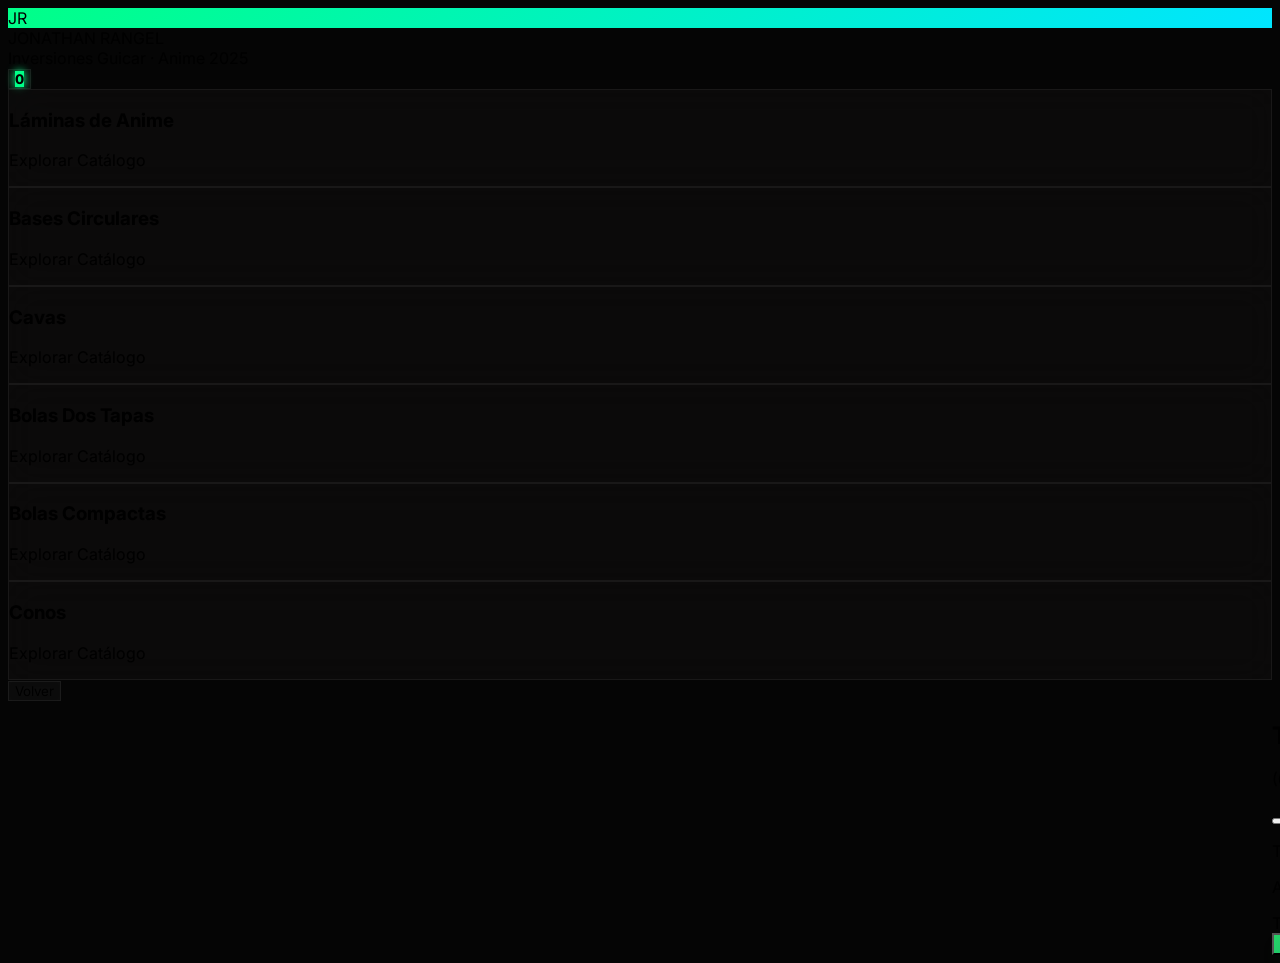
==== index.html @ a8c0b0fa "Rename 1index.html to index.html" ====
<!DOCTYPE html>
<html lang="es" class="dark scroll-smooth">
<head>
    <meta charset="UTF-8">
    <meta name="viewport" content="width=device-width, initial-scale=1.0, viewport-fit=cover">
    <title>JONATHAN RANGEL · Inversiones Guicar 2025</title>
    <!-- Tailwind + Lucide + Fonts -->
    <script src="https://cdn.tailwindcss.com"></script>
    <script src="https://unpkg.com/lucide@latest"></script>
    <link href="https://fonts.googleapis.com/css2?family=Inter:wght@300;400;500;600;700;800&display=swap" rel="stylesheet">
    <style>
        * { font-family: 'Inter', sans-serif; }
        body { background: #050505; }
        .glass {
            background: rgba(255, 255, 255, 0.03);
            backdrop-filter: blur(20px);
            border: 1px solid rgba(255, 255, 255, 0.06);
        }
        .glass-card {
            background: rgba(20, 19, 19, 0.4);
            backdrop-filter: blur(16px);
            border: 1px solid rgba(255, 255, 255, 0.06);
            transition: all 0.4s cubic-bezier(0.4, 0, 0.2, 1);
        }
        .glass-card:hover {
            border-color: rgba(255, 255, 255, 0.15);
            background: rgba(30, 29, 29, 0.5);
            transform: translateY(-2px);
        }
        .cart-panel {
            transition: transform 0.6s cubic-bezier(0.16, 1, 0.3, 1);
        }
        .cart-panel.open { transform: translateX(0); }
        .cart-panel.closed { transform: translateX(100%); }
        .btn-whatsapp {
            background: linear-gradient(135deg, #25D366 0%, #128C7E 100%);
            box-shadow: 0 10px 20px -10px rgba(37, 211, 102, 0.5);
            transition: all 0.3s ease;
        }
        .btn-whatsapp:hover {
            transform: translateY(-2px);
            box-shadow: 0 15px 30px -10px rgba(37, 211, 102, 0.6);
        }
        /* Verde neón fluorescente */
        .neon-green {
            color: #00FF88;
            text-shadow: 0 0 5px #00FF8840;
        }
        .bg-neon-green {
            background: #00FF88;
            box-shadow: 0 0 12px #00FF8866;
        }
        .border-neon-green {
            border-color: #00FF88;
        }
        .hover\:bg-neon-green:hover {
            background: #00FF88 !important;
            box-shadow: 0 0 16px #00FF88aa;
        }
        .badge-neon {
            background: #00FF88;
            color: #000;
            font-weight: 800;
            box-shadow: 0 0 8px #00FF88;
        }
        .gradient-neon {
            background: linear-gradient(135deg, #00FF88 0%, #00E5FF 100%);
        }
        .bg-glow-orb {
            position: fixed;
            border-radius: 50%;
            filter: blur(120px);
            opacity: 0.15;
            pointer-events: none;
            z-index: 0;
        }
        #cartItems::-webkit-scrollbar { width: 4px; }
        #cartItems::-webkit-scrollbar-track { background: transparent; }
        #cartItems::-webkit-scrollbar-thumb { background: rgba(255,255,255,0.1); border-radius: 10px; }
        .toast-animate {
            animation: toastFade 2.5s ease forwards;
        }
        @keyframes toastFade {
            0% { opacity: 0; transform: translateY(1rem); }
            15% { opacity: 1; transform: translateY(0); }
            85% { opacity: 1; transform: translateY(0); }
            100% { opacity: 0; transform: translateY(1rem); }
        }
    </style>
</head>
<body class="bg-black text-white selection:bg-green-500/30">

    <!-- ORBES DE FONDO (verde neón) -->
    <div class="bg-glow-orb w-[600px] h-[600px] bg-green-500/20 -top-40 -left-40"></div>
    <div class="bg-glow-orb w-[700px] h-[700px] bg-emerald-500/10 bottom-0 right-0"></div>

    <!-- HEADER MODERNO (con logo original, badge verde neón) -->
    <header class="fixed top-0 w-full z-50 bg-black/60 backdrop-blur-2xl border-b border-white/5">
        <div class="flex justify-between items-center px-6 md:px-12 h-20 max-w-7xl mx-auto">
            <div class="flex items-center gap-4">
                <img src="https://raw.githubusercontent.com/JJRB47/JJRB47/main/assets/logo-jrb.png" 
                     alt="Logo Jonathan Rangel" 
                     class="w-10 h-10 rounded-xl object-contain bg-white/5 p-1.5 border border-white/10"
                     onerror="this.style.display='none'; this.nextElementSibling.style.display='flex';">
                <div class="w-10 h-10 rounded-xl gradient-neon flex items-center justify-center text-xs font-bold text-black shadow-lg" style="display:none;">JR</div>
                <div class="flex flex-col">
                    <div class="text-sm font-medium tracking-[0.2em] text-white/90 uppercase leading-none mb-1">JONATHAN RANGEL</div>
                    <div class="text-[10px] text-zinc-500 font-medium tracking-wider uppercase">Inversiones Guicar · Anime 2025</div>
                </div>
            </div>
            <button onclick="openCart()" class="group relative p-3 rounded-2xl glass hover:bg-white/10 transition-all duration-300">
                <i data-lucide="shopping-bag" class="w-5 h-5 text-white/80 group-hover:scale-110 transition-transform"></i>
                <span id="cartBadge" class="hidden absolute -top-1.5 -right-1.5 w-5 h-5 badge-neon text-[10px] font-bold rounded-full flex items-center justify-center border-2 border-black">0</span>
            </button>
        </div>
    </header>

    <main class="relative z-10 pt-32 pb-28 px-6 max-w-7xl mx-auto">
        <!-- VISTA CATEGORÍAS -->
        <div id="categoriesView">
            <div id="categoryGrid" class="grid grid-cols-1 sm:grid-cols-2 lg:grid-cols-3 gap-8"></div>
        </div>
        
        <!-- VISTA PRODUCTOS -->
        <div id="productsView" class="hidden">
            <button onclick="goBack()" class="flex items-center gap-2 glass px-5 py-2.5 rounded-2xl text-xs font-medium tracking-wide uppercase mb-10 hover:bg-white/10 transition-colors">
                <i data-lucide="arrow-left" class="w-4 h-4"></i> Volver
            </button>
            <div id="productsContent"></div>
        </div>
    </main>

    <!-- CARRITO LATERAL -->
    <div id="cartOverlay" class="fixed inset-0 z-[60] bg-black/80 backdrop-blur-sm opacity-0 pointer-events-none transition-opacity duration-500" onclick="closeCart()"></div>
    <div id="cartPanel" class="fixed top-0 right-0 bottom-0 z-[70] w-full max-w-md cart-panel closed bg-zinc-950/95 backdrop-blur-3xl border-l border-white/10 flex flex-col shadow-2xl">
        <div class="flex justify-between items-center px-8 py-8">
            <div>
                <h2 class="text-2xl font-light tracking-tight text-white">Tu <span class="font-bold neon-green">Pedido</span></h2>
                <p class="text-xs text-zinc-500 mt-1 uppercase tracking-widest" id="cartCount">(0 unidades)</p>
            </div>
            <button onclick="closeCart()" class="p-3 rounded-2xl bg-white/5 hover:bg-white/10 text-zinc-400 hover:text-white transition-all">
                <i data-lucide="x" class="w-5 h-5"></i>
            </button>
        </div>
        <div class="flex-1 overflow-y-auto px-8 space-y-4" id="cartItems"></div>
        <div id="cartEmpty" class="flex-1 flex flex-col items-center justify-center text-center p-12">
            <div class="w-20 h-20 rounded-full bg-zinc-900 flex items-center justify-center mb-6">
                <i data-lucide="shopping-cart" class="w-8 h-8 text-zinc-700"></i>
            </div>
            <p class="text-zinc-500 font-medium">Tu carrito está vacío</p>
            <p class="text-zinc-600 text-xs mt-2">Agrega productos para cotizar</p>
        </div>
        <div id="cartFooter" class="hidden border-t border-white/5 p-8 bg-black/40">
            <div id="cartSummaryLines" class="flex flex-wrap gap-2 mb-8"></div>
            <div class="flex items-center justify-between mb-8">
                <span class="text-zinc-400 text-sm font-medium uppercase tracking-widest">Total Promos</span>
                <span class="text-3xl font-bold neon-green" id="cartTotalPromos">0</span>
            </div>
            <div class="space-y-3">
                <button onclick="sendWhatsApp()" class="w-full btn-whatsapp py-4 rounded-2xl font-bold text-sm uppercase tracking-widest flex items-center justify-center gap-3">
                    <i data-lucide="message-circle" class="w-5 h-5"></i> Enviar por WhatsApp
                </button>
                <button onclick="clearCart()" class="w-full py-3 rounded-xl text-[10px] uppercase tracking-[0.2em] text-zinc-500 hover:text-neon-green transition-colors font-semibold">
                    Vaciar Carrito
                </button>
            </div>
        </div>
    </div>

    <script>
        // ========== DATOS ORIGINALES (TAL CUAL DEL INDEX.HTML.TXT) ==========
        const products = [
            { id: "lamina_1.5", nombre: "Lámina Anime 1,5 cm", categoria: "Láminas de Anime", presentacion: "paquete", contenido: 33, stock: 33, tipoUnidad: "paquete", promoUnidades: 33 },
            { id: "lamina_2", nombre: "Lámina Anime 2 cm", categoria: "Láminas de Anime", presentacion: "paquete", contenido: 25, stock: 25, tipoUnidad: "paquete", promoUnidades: 25 },
            { id: "lamina_2.5", nombre: "Lámina Anime 2,5 cm", categoria: "Láminas de Anime", presentacion: "paquete", contenido: 20, stock: 20, tipoUnidad: "paquete", promoUnidades: 20 },
            { id: "lamina_3", nombre: "Lámina Anime 3 cm", categoria: "Láminas de Anime", presentacion: "paquete", contenido: 16, stock: 16, tipoUnidad: "paquete", promoUnidades: 16 },
            { id: "lamina_4", nombre: "Lámina Anime 4 cm", categoria: "Láminas de Anime", presentacion: "paquete", contenido: 12, stock: 12, tipoUnidad: "paquete", promoUnidades: 12 },
            { id: "lamina_5", nombre: "Lámina Anime 5 cm", categoria: "Láminas de Anime", presentacion: "paquete", contenido: 10, stock: 10, tipoUnidad: "paquete", promoUnidades: 10 },
            ...["10","15","20","25","30","35","40","45","50"].map(cm => ({ id: `base_${cm}`, nombre: `Base Circular ${cm} cm`, categoria: "Bases Circulares", presentacion: "paquete de 12 unidades", contenido: 12, stock: 100, tipoUnidad: "paquete", promoUnidades: 12 })),
            ...[41,42,43,44,45,46].map(n => ({ id: `cava_${n}`, nombre: `Cava N°${n} ${n===41?"(6 litros)":n===42?"(12 litros)":n===43?"(16 litros)":n===44?"(26 litros)":n===45?"(30 litros)":"(60 litros)"}`, categoria: "Cavas", presentacion: "unidad", contenido: 1, stock: 1, tipoUnidad: "unidad", promoUnidades: 1 })),
            { id: "bola_hueca_15", nombre: "Bola Dos Tapas N°15", categoria: "Bolas Dos Tapas", presentacion: "paquete de 10 unidades", contenido: 10, stock: 100, tipoUnidad: "paquete", promoUnidades: 10 },
            { id: "bola_hueca_20", nombre: "Bola Dos Tapas N°20", categoria: "Bolas Dos Tapas", presentacion: "paquete de 5 unidades", contenido: 5, stock: 100, tipoUnidad: "paquete", promoUnidades: 5 },
            { id: "bola_hueca_25", nombre: "Bola Dos Tapas N°25", categoria: "Bolas Dos Tapas", presentacion: "paquete de 5 unidades", contenido: 5, stock: 100, tipoUnidad: "paquete", promoUnidades: 5 },
            { id: "bola_hueca_30", nombre: "Bola Dos Tapas N°30", categoria: "Bolas Dos Tapas", presentacion: "paquete de 3 unidades", contenido: 3, stock: 100, tipoUnidad: "paquete", promoUnidades: 3 },
            { id: "bola_hueca_35", nombre: "Bola Dos Tapas N°35", categoria: "Bolas Dos Tapas", presentacion: "paquete de 3 unidades", contenido: 3, stock: 100, tipoUnidad: "paquete", promoUnidades: 3 },
            { id: "bola_hueca_40", nombre: "Bola Dos Tapas N°40", categoria: "Bolas Dos Tapas", presentacion: "paquete de 3 unidades", contenido: 3, stock: 100, tipoUnidad: "paquete", promoUnidades: 3 },
            { id: "bola_comp_3", nombre: "Bola Compacta N°3", categoria: "Bolas Compactas", presentacion: "paquete de 100 unidades", contenido: 100, stock: 100, tipoUnidad: "paquete", promoUnidades: 100 },
            { id: "bola_comp_4", nombre: "Bola Compacta N°4", categoria: "Bolas Compactas", presentacion: "paquete de 100 unidades", contenido: 100, stock: 100, tipoUnidad: "paquete", promoUnidades: 100 },
            { id: "bola_comp_5", nombre: "Bola Compacta N°5", categoria: "Bolas Compactas", presentacion: "paquete de 100 unidades", contenido: 100, stock: 100, tipoUnidad: "paquete", promoUnidades: 100 },
            { id: "bola_comp_6", nombre: "Bola Compacta N°6", categoria: "Bolas Compactas", presentacion: "paquete de 50 unidades", contenido: 50, stock: 100, tipoUnidad: "paquete", promoUnidades: 50 },
            { id: "bola_comp_7", nombre: "Bola Compacta N°7", categoria: "Bolas Compactas", presentacion: "paquete de 50 unidades", contenido: 50, stock: 100, tipoUnidad: "paquete", promoUnidades: 50 },
            { id: "bola_comp_8", nombre: "Bola Compacta N°8", categoria: "Bolas Compactas", presentacion: "paquete de 50 unidades", contenido: 50, stock: 100, tipoUnidad: "paquete", promoUnidades: 50 },
            { id: "bola_comp_10", nombre: "Bola Compacta N°10", categoria: "Bolas Compactas", presentacion: "paquete de 25 unidades", contenido: 25, stock: 100, tipoUnidad: "paquete", promoUnidades: 25 },
            { id: "bola_comp_12", nombre: "Bola Compacta N°12", categoria: "Bolas Compactas", presentacion: "paquete de 25 unidades", contenido: 25, stock: 100, tipoUnidad: "paquete", promoUnidades: 25 },
            { id: "bola_comp_15", nombre: "Bola Compacta N°15", categoria: "Bolas Compactas", presentacion: "paquete de 10 unidades", contenido: 10, stock: 100, tipoUnidad: "paquete", promoUnidades: 10 },
            { id: "bola_comp_20", nombre: "Bola Compacta N°20", categoria: "Bolas Compactas", presentacion: "paquete de 5 unidades", contenido: 5, stock: 100, tipoUnidad: "paquete", promoUnidades: 5 },
            ...[20,30,40,60,80].map(n => ({ id: `cono_${n}`, nombre: `Cono de Anime N°${n}`, categoria: "Conos", presentacion: "paquete de 10 unidades", contenido: 10, stock: 100, tipoUnidad: "paquete", promoUnidades: 10 }))
        ];

        let cart = [];
        let currentCategory = null;

        function escapeHtml(str) { return str.replace(/[&<>]/g, m => ({ "&":"&amp;", "<":"&lt;", ">":"&gt;" }[m])); }
        function showToast(msg) {
            let toast = document.createElement("div");
            toast.className = "fixed bottom-10 left-1/2 -translate-x-1/2 bg-black/90 border border-neon-green text-neon-green text-[11px] font-bold tracking-widest uppercase px-6 py-3 rounded-full z-[100] shadow-2xl toast-animate";
            toast.innerText = msg;
            document.body.appendChild(toast);
            setTimeout(() => toast.remove(), 2500);
        }
        function saveCart() { localStorage.setItem("guicar_cart", JSON.stringify(cart)); }
        function loadCart() { let s = localStorage.getItem("guicar_cart"); cart = s ? JSON.parse(s) : []; updateCartUI(); }
        
        function addToCart(product) {
            let existing = cart.find(i => i.productId === product.id);
            if (existing) {
                if (existing.cantidad + 1 > product.stock) { showToast(`Stock máximo: ${product.nombre}`); return; }
                existing.cantidad++;
            } else {
                cart.push({
                    productId: product.id,
                    nombre: product.nombre,
                    categoria: product.categoria,
                    presentacion: product.presentacion,
                    contenido: product.contenido,
                    cantidad: 1,
                    stockMax: product.stock,
                    tipoUnidad: product.tipoUnidad
                });
            }
            saveCart(); updateCartUI(); showToast(`✓ ${product.nombre} agregado`);
        }
        
        function changeQty(productId, delta) {
            let idx = cart.findIndex(i => i.productId === productId);
            if (idx === -1) return;
            let nueva = cart[idx].cantidad + delta;
            if (nueva <= 0) cart.splice(idx, 1);
            else { if (nueva > cart[idx].stockMax) nueva = cart[idx].stockMax; cart[idx].cantidad = nueva; }
            saveCart(); updateCartUI();
        }
        
        function clearCart() { if(confirm("¿Vaciar todo el carrito?")) { cart = []; saveCart(); updateCartUI(); showToast("Carrito vaciado"); } }
        
        function updateCartUI() {
            let totalUnidades = cart.reduce((s, i) => s + i.cantidad * i.contenido, 0);
            let totalPromos = cart.reduce((s, i) => s + i.cantidad, 0);
            let badge = document.getElementById("cartBadge");
            if (badge) {
                if (totalPromos > 0) { badge.innerText = totalPromos > 99 ? "99+" : totalPromos; badge.classList.remove("hidden"); badge.classList.add("flex"); }
                else badge.classList.add("hidden");
            }
            document.getElementById("cartCount").innerHTML = `(${totalUnidades} und en total)`;
            document.getElementById("cartTotalPromos").innerText = totalPromos;
            
            let emptyDiv = document.getElementById("cartEmpty"), itemsDiv = document.getElementById("cartItems"), footer = document.getElementById("cartFooter");
            if (totalPromos === 0) { emptyDiv.classList.remove("hidden"); itemsDiv.classList.add("hidden"); footer.classList.add("hidden"); return; }
            emptyDiv.classList.add("hidden"); itemsDiv.classList.remove("hidden"); footer.classList.remove("hidden");
            
            itemsDiv.innerHTML = cart.map(item => {
                let totalUndItem = item.cantidad * item.contenido;
                return `<div class="glass-card p-5 rounded-3xl flex flex-col gap-4">
                    <div class="flex justify-between items-start">
                        <div>
                            <p class="font-semibold text-white tracking-tight leading-tight mb-1">${escapeHtml(item.nombre)}</p>
                            <p class="text-[10px] text-zinc-500 uppercase tracking-widest font-medium">${item.presentacion}</p>
                        </div>
                        <button onclick="changeQty('${item.productId}', -${item.cantidad})" class="text-zinc-600 hover:text-neon-green transition-colors">
                            <i data-lucide="trash-2" class="w-4 h-4"></i>
                        </button>
                    </div>
                    <div class="flex items-center justify-between">
                        <div class="text-[10px] font-bold neon-green uppercase tracking-tighter">
                            ${item.cantidad} PROMO <span class="text-zinc-600 px-1">/</span> <span class="text-white">${totalUndItem} UND</span>
                        </div>
                        <div class="flex items-center gap-1 bg-white/5 rounded-full p-1 border border-white/5">
                            <button onclick="changeQty('${item.productId}', -1)" class="w-8 h-8 rounded-full flex items-center justify-center hover:bg-white/10"><i data-lucide="minus" class="w-4 h-4"></i></button>
                            <span class="w-8 text-center text-sm font-bold text-white">${item.cantidad}</span>
                            <button onclick="changeQty('${item.productId}', 1)" class="w-8 h-8 rounded-full flex items-center justify-center hover:bg-white/10"><i data-lucide="plus" class="w-4 h-4"></i></button>
                        </div>
                    </div>
                </div>`;
            }).join("");
            
            let summaryMap = new Map();
            cart.forEach(item => {
                let cat = item.categoria;
                let packs = item.cantidad;
                let und = item.cantidad * item.contenido;
                if (summaryMap.has(cat)) { let v = summaryMap.get(cat); v.packs += packs; v.und += und; }
                else summaryMap.set(cat, { packs, und });
            });
            let summaryDiv = document.getElementById("cartSummaryLines");
            if (summaryDiv) {
                let html = "";
                for (let [cat, val] of summaryMap.entries()) {
                    html += `<span class="bg-green-500/10 text-neon-green text-[9px] font-bold px-3 py-1.5 rounded-full border border-green-500/30 uppercase tracking-wider">${cat}: ${val.packs} pzas (${val.und} und)</span>`;
                }
                summaryDiv.innerHTML = html;
            }
            lucide.createIcons();
        }
        
        function sendWhatsApp() {
            if (cart.length === 0) { alert("Carrito vacío"); return; }
            let msg = `📋 SOLICITUD DE COTIZACIÓN%0A%0A`;
            msg += `Destinatario: INVERSIONES GUICAR 2025%0A%0A`;
            msg += `Estimados, reciban un cordial saludo. Agradecemos de antemano su atención; por favor, proceder con la cotización de los siguientes rubros:%0A%0A`;
            cart.forEach(item => {
                msg += `🔹 ${item.nombre}%0A`;
                let cant = item.cantidad;
                if (item.tipoUnidad === "paquete") {
                    let undReales = item.cantidad * item.contenido;
                    msg += `➤ Cantidad: ${cant} Paquete${cant !== 1 ? 's' : ''} (${undReales} Unidades)%0A%0A`;
                } else {
                    msg += `➤ Cantidad: ${cant} Unidad${cant !== 1 ? 'es' : ''}%0A%0A`;
                }
            });
            let totalPromos = cart.reduce((s, i) => s + i.cantidad, 0);
            let totalUnidades = cart.reduce((s, i) => s + i.cantidad * i.contenido, 0);
            msg += `📦 RESUMEN DE CARGA%0A`;
            msg += `• Total Promos/Paquetes: ${totalPromos}%0A`;
            msg += `• Total Unidades Físicas: ${totalUnidades}%0A%0A`;
            msg += `✨ Gestión de Ventas: JONATHAN RANGEL%0A`;
            msg += `Quedo atento a su pronta respuesta.`;
            window.open(`https://wa.me/584122891366?text=${msg}`, '_blank');
        }
        
        function getCategories() { let cats = [...new Map(products.map(p => [p.categoria, p.categoria])).keys()]; return cats.map(c => ({ id: c.toLowerCase().replace(/ /g, "-"), nombre: c })); }
        function renderCategories() {
            let cats = getCategories();
            let grid = document.getElementById("categoryGrid");
            grid.innerHTML = cats.map(cat => `<div class="glass-card rounded-3xl p-8 cursor-pointer flex flex-col items-center text-center group" onclick="openCategory('${cat.id}')">
                <div class="w-16 h-16 rounded-2xl bg-white/5 flex items-center justify-center mb-6 group-hover:scale-110 group-hover:bg-green-500/10 transition-all duration-500">
                    <i data-lucide="layers" class="w-8 h-8 text-white/40 group-hover:text-neon-green transition-colors"></i>
                </div>
                <h3 class="text-xl font-medium tracking-tight text-white mb-2">${cat.nombre}</h3>
                <p class="text-zinc-500 text-xs uppercase tracking-widest font-bold group-hover:text-neon-green transition-colors">Explorar Catálogo</p>
            </div>`).join("");
            lucide.createIcons();
        }
        
        function openCategory(catId) {
            let catNombre = getCategories().find(c => c.id === catId)?.nombre;
            if (!catNombre) return;
            currentCategory = catNombre;
            document.getElementById("categoriesView").style.display = "none";
            document.getElementById("productsView").style.display = "block";
            let prods = products.filter(p => p.categoria === catNombre);
            let html = `<div class="mb-10"><h2 class="text-4xl font-light tracking-tight">${catNombre.split(' ')[0]} <span class="font-bold neon-green">${catNombre.split(' ').slice(1).join(' ')}</span></h2></div><div class="grid grid-cols-1 md:grid-cols-2 gap-6">`;
            prods.forEach(p => {
                html += `<div class="glass-card p-6 rounded-3xl flex justify-between items-center group">
                            <div>
                                <h3 class="font-bold text-white group-hover:text-neon-green transition-colors">${escapeHtml(p.nombre)}</h3>
                                <p class="text-[10px] text-zinc-500 uppercase tracking-widest mt-1 font-bold">Promo : ${p.promoUnidades} und</p>
                            </div>
                            <button onclick="addToCartById('${p.id}')" class="bg-white/5 hover:bg-neon-green hover:text-black text-white px-6 py-2.5 rounded-2xl text-[10px] font-bold uppercase tracking-widest transition-all duration-300">Agregar</button>
                        </div>`;
            });
            html += `</div>`;
            document.getElementById("productsContent").innerHTML = html;
            lucide.createIcons();
            window.scrollTo({ top: 0, behavior: 'smooth' });
        }
        
        function addToCartById(pid) { let product = products.find(p => p.id === pid); if (product) addToCart(product); }
        function goBack() { document.getElementById("categoriesView").style.display = "block"; document.getElementById("productsView").style.display = "none"; }
        function openCart() { document.getElementById("cartPanel").classList.remove("closed"); document.getElementById("cartPanel").classList.add("open"); document.getElementById("cartOverlay").classList.remove("opacity-0", "pointer-events-none"); document.body.style.overflow = "hidden"; }
        function closeCart() { document.getElementById("cartPanel").classList.remove("open"); document.getElementById("cartPanel").classList.add("closed"); document.getElementById("cartOverlay").classList.add("opacity-0", "pointer-events-none"); document.body.style.overflow = ""; }
        
        document.addEventListener("DOMContentLoaded", () => { renderCategories(); loadCart(); lucide.createIcons(); });
    </script>
</body>
</html>
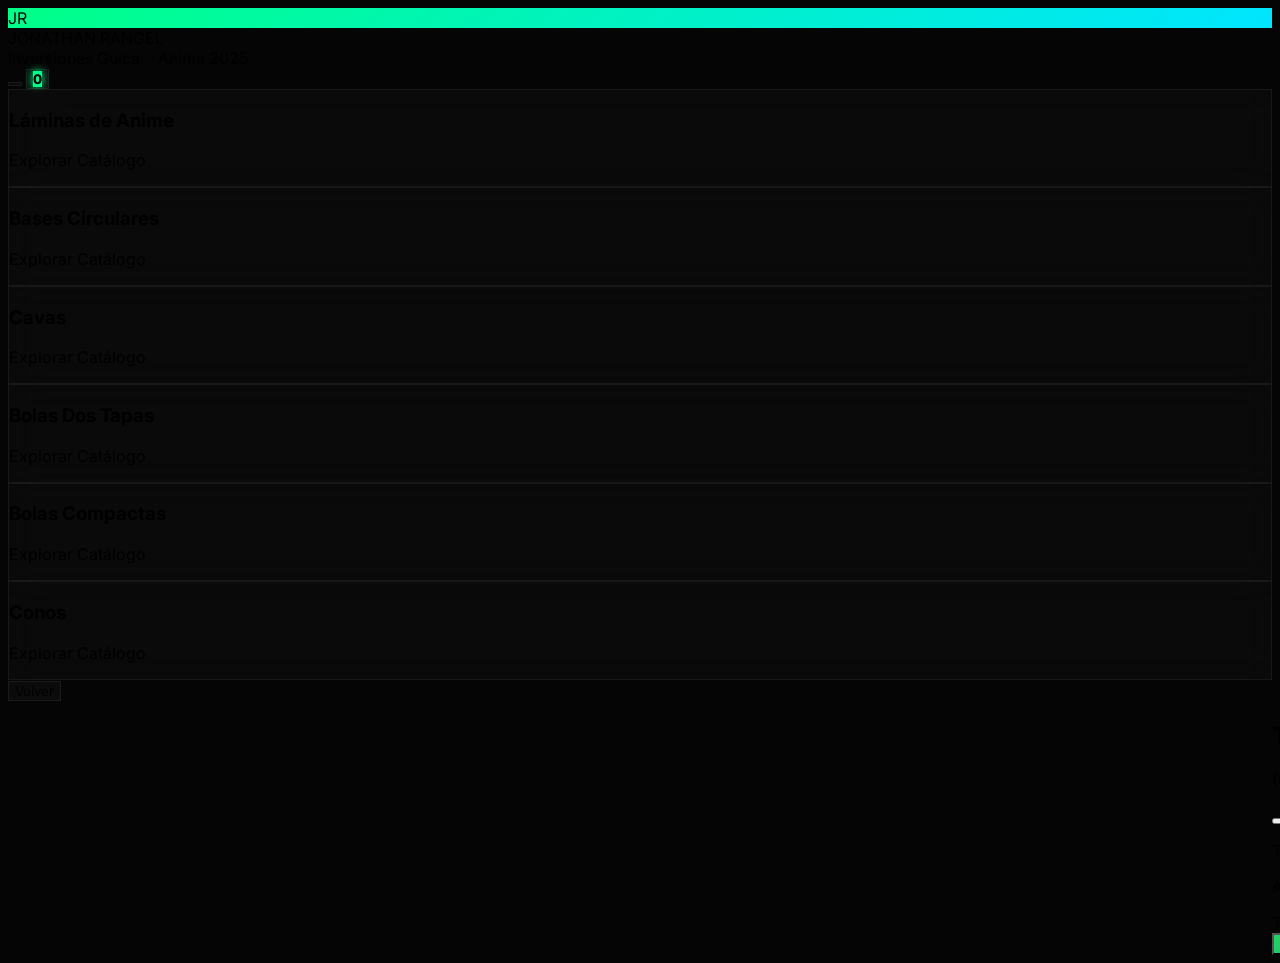
==== commit 7dd6f024: "Add files via upload" ====
--- a/index.html
+++ b/index.html
@@ -94,7 +94,7 @@
     <div class="bg-glow-orb w-[600px] h-[600px] bg-green-500/20 -top-40 -left-40"></div>
     <div class="bg-glow-orb w-[700px] h-[700px] bg-emerald-500/10 bottom-0 right-0"></div>
 
-    <!-- HEADER MODERNO (con logo original, badge verde neón) -->
+    <!-- HEADER MODERNO (con logo original, badge verde neón + botón Inicio) -->
     <header class="fixed top-0 w-full z-50 bg-black/60 backdrop-blur-2xl border-b border-white/5">
         <div class="flex justify-between items-center px-6 md:px-12 h-20 max-w-7xl mx-auto">
             <div class="flex items-center gap-4">
@@ -108,10 +108,16 @@
                     <div class="text-[10px] text-zinc-500 font-medium tracking-wider uppercase">Inversiones Guicar · Anime 2025</div>
                 </div>
             </div>
-            <button onclick="openCart()" class="group relative p-3 rounded-2xl glass hover:bg-white/10 transition-all duration-300">
-                <i data-lucide="shopping-bag" class="w-5 h-5 text-white/80 group-hover:scale-110 transition-transform"></i>
-                <span id="cartBadge" class="hidden absolute -top-1.5 -right-1.5 w-5 h-5 badge-neon text-[10px] font-bold rounded-full flex items-center justify-center border-2 border-black">0</span>
-            </button>
+            <div class="flex items-center gap-3">
+                <!-- Nuevo botón Inicio (página principal JJRB) -->
+                <button onclick="goToMainSite()" class="p-3 rounded-2xl glass hover:bg-white/10 transition-all duration-300 group" aria-label="Ir a página principal">
+                    <i data-lucide="home" class="w-5 h-5 text-white/80 group-hover:scale-110 transition-transform"></i>
+                </button>
+                <button onclick="openCart()" class="group relative p-3 rounded-2xl glass hover:bg-white/10 transition-all duration-300">
+                    <i data-lucide="shopping-bag" class="w-5 h-5 text-white/80 group-hover:scale-110 transition-transform"></i>
+                    <span id="cartBadge" class="hidden absolute -top-1.5 -right-1.5 w-5 h-5 badge-neon text-[10px] font-bold rounded-full flex items-center justify-center border-2 border-black">0</span>
+                </button>
+            </div>
         </div>
     </header>
 
@@ -199,6 +205,10 @@
 
         let cart = [];
         let currentCategory = null;
+
+        function goToMainSite() {
+            window.location.href = "https://jjrb47.github.io/JJRB47/";
+        }
 
         function escapeHtml(str) { return str.replace(/[&<>]/g, m => ({ "&":"&amp;", "<":"&lt;", ">":"&gt;" }[m])); }
         function showToast(msg) {
@@ -371,4 +381,4 @@
         document.addEventListener("DOMContentLoaded", () => { renderCategories(); loadCart(); lucide.createIcons(); });
     </script>
 </body>
-</html>
+</html>
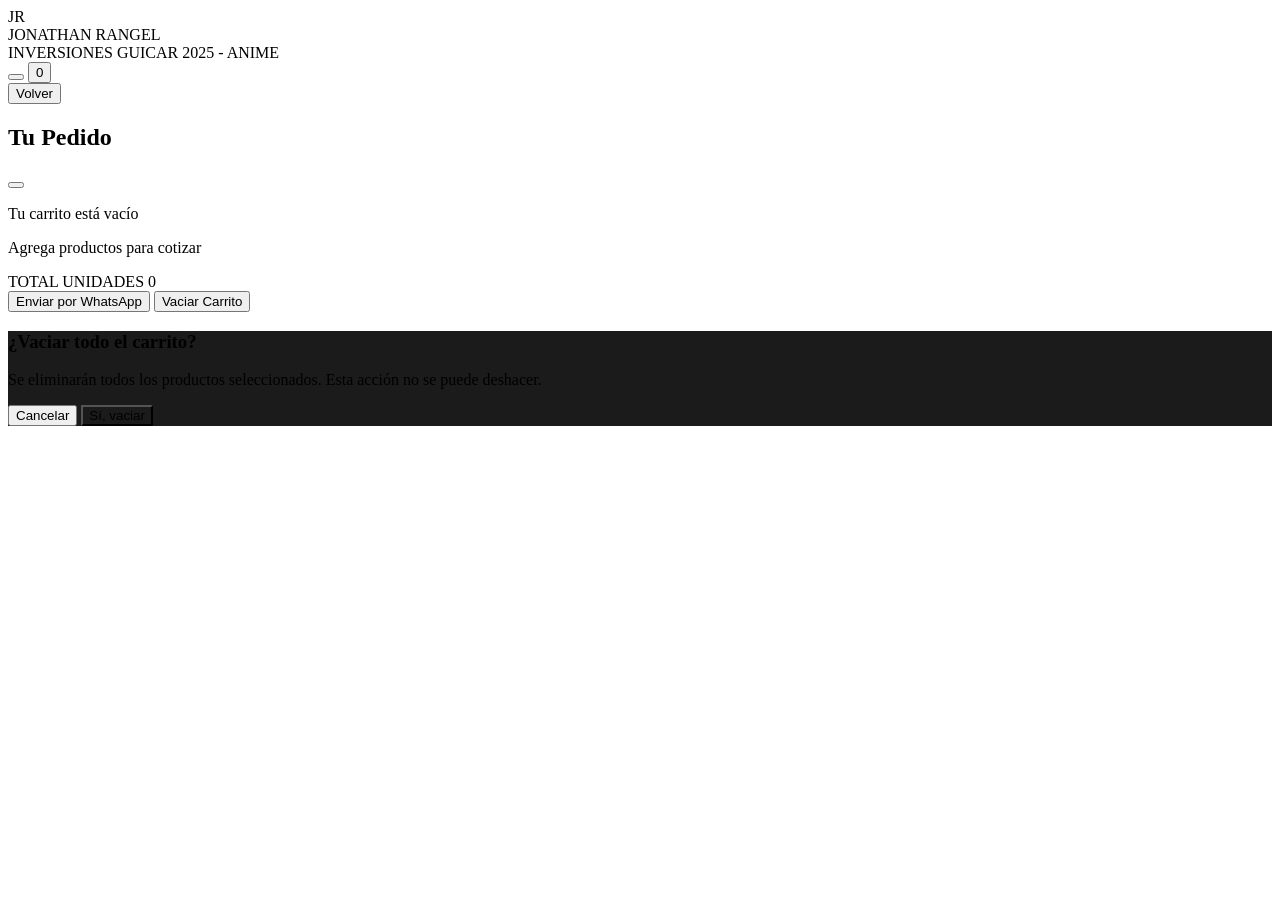
==== commit bd2a66a7: "Add files via upload" ====
--- a/index.html
+++ b/index.html
@@ -3,114 +3,35 @@
 <head>
     <meta charset="UTF-8">
     <meta name="viewport" content="width=device-width, initial-scale=1.0, viewport-fit=cover">
-    <title>JONATHAN RANGEL · Inversiones Guicar 2025</title>
-    <!-- Tailwind + Lucide + Fonts -->
+    <title>JONATHAN RANGEL · Inversiones Guicar 2025 · Anime</title>
     <script src="https://cdn.tailwindcss.com"></script>
     <script src="https://unpkg.com/lucide@latest"></script>
     <link href="https://fonts.googleapis.com/css2?family=Inter:wght@300;400;500;600;700;800&display=swap" rel="stylesheet">
-    <style>
-        * { font-family: 'Inter', sans-serif; }
-        body { background: #050505; }
-        .glass {
-            background: rgba(255, 255, 255, 0.03);
-            backdrop-filter: blur(20px);
-            border: 1px solid rgba(255, 255, 255, 0.06);
-        }
-        .glass-card {
-            background: rgba(20, 19, 19, 0.4);
-            backdrop-filter: blur(16px);
-            border: 1px solid rgba(255, 255, 255, 0.06);
-            transition: all 0.4s cubic-bezier(0.4, 0, 0.2, 1);
-        }
-        .glass-card:hover {
-            border-color: rgba(255, 255, 255, 0.15);
-            background: rgba(30, 29, 29, 0.5);
-            transform: translateY(-2px);
-        }
-        .cart-panel {
-            transition: transform 0.6s cubic-bezier(0.16, 1, 0.3, 1);
-        }
-        .cart-panel.open { transform: translateX(0); }
-        .cart-panel.closed { transform: translateX(100%); }
-        .btn-whatsapp {
-            background: linear-gradient(135deg, #25D366 0%, #128C7E 100%);
-            box-shadow: 0 10px 20px -10px rgba(37, 211, 102, 0.5);
-            transition: all 0.3s ease;
-        }
-        .btn-whatsapp:hover {
-            transform: translateY(-2px);
-            box-shadow: 0 15px 30px -10px rgba(37, 211, 102, 0.6);
-        }
-        /* Verde neón fluorescente */
-        .neon-green {
-            color: #00FF88;
-            text-shadow: 0 0 5px #00FF8840;
-        }
-        .bg-neon-green {
-            background: #00FF88;
-            box-shadow: 0 0 12px #00FF8866;
-        }
-        .border-neon-green {
-            border-color: #00FF88;
-        }
-        .hover\:bg-neon-green:hover {
-            background: #00FF88 !important;
-            box-shadow: 0 0 16px #00FF88aa;
-        }
-        .badge-neon {
-            background: #00FF88;
-            color: #000;
-            font-weight: 800;
-            box-shadow: 0 0 8px #00FF88;
-        }
-        .gradient-neon {
-            background: linear-gradient(135deg, #00FF88 0%, #00E5FF 100%);
-        }
-        .bg-glow-orb {
-            position: fixed;
-            border-radius: 50%;
-            filter: blur(120px);
-            opacity: 0.15;
-            pointer-events: none;
-            z-index: 0;
-        }
-        #cartItems::-webkit-scrollbar { width: 4px; }
-        #cartItems::-webkit-scrollbar-track { background: transparent; }
-        #cartItems::-webkit-scrollbar-thumb { background: rgba(255,255,255,0.1); border-radius: 10px; }
-        .toast-animate {
-            animation: toastFade 2.5s ease forwards;
-        }
-        @keyframes toastFade {
-            0% { opacity: 0; transform: translateY(1rem); }
-            15% { opacity: 1; transform: translateY(0); }
-            85% { opacity: 1; transform: translateY(0); }
-            100% { opacity: 0; transform: translateY(1rem); }
-        }
-    </style>
+    <link rel="stylesheet" href="css/style.css">
+    <script src="js/theme.js"></script>
 </head>
 <body class="bg-black text-white selection:bg-green-500/30">
 
-    <!-- ORBES DE FONDO (verde neón) -->
+    <!-- ORBES DE FONDO -->
     <div class="bg-glow-orb w-[600px] h-[600px] bg-green-500/20 -top-40 -left-40"></div>
     <div class="bg-glow-orb w-[700px] h-[700px] bg-emerald-500/10 bottom-0 right-0"></div>
 
-    <!-- HEADER MODERNO (con logo original, badge verde neón + botón Inicio) -->
+    <!-- HEADER -->
     <header class="fixed top-0 w-full z-50 bg-black/60 backdrop-blur-2xl border-b border-white/5">
         <div class="flex justify-between items-center px-6 md:px-12 h-20 max-w-7xl mx-auto">
             <div class="flex items-center gap-4">
-                <img src="https://raw.githubusercontent.com/JJRB47/JJRB47/main/assets/logo-jrb.png" 
-                     alt="Logo Jonathan Rangel" 
+                <img src="https://raw.githubusercontent.com/JJRB47/JJRB47/main/assets/logo-jrb.png"
+                     alt="Logo Jonathan Rangel"
                      class="w-10 h-10 rounded-xl object-contain bg-white/5 p-1.5 border border-white/10"
                      onerror="this.style.display='none'; this.nextElementSibling.style.display='flex';">
                 <div class="w-10 h-10 rounded-xl gradient-neon flex items-center justify-center text-xs font-bold text-black shadow-lg" style="display:none;">JR</div>
                 <div class="flex flex-col">
-                    <div class="text-sm font-medium tracking-[0.2em] text-white/90 uppercase leading-none mb-1">JONATHAN RANGEL</div>
-                    <div class="text-[10px] text-zinc-500 font-medium tracking-wider uppercase">Inversiones Guicar · Anime 2025</div>
+                    <div class="text-sm font-medium tracking-[0.2em] text-white-neon uppercase leading-none mb-1">JONATHAN RANGEL</div>
+                    <div class="text-[10px] text-neon-green font-medium tracking-wider uppercase">INVERSIONES GUICAR 2025 - ANIME</div>
                 </div>
             </div>
             <div class="flex items-center gap-3">
-                <!-- Nuevo botón Inicio (página principal JJRB) -->
-                <button onclick="goToMainSite()" class="p-3 rounded-2xl glass hover:bg-white/10 transition-all duration-300 group" aria-label="Ir a página principal">
+                <button onclick="goToMainSite()" class="p-3 rounded-2xl glass hover:bg-white/10 transition-all duration-300 group">
                     <i data-lucide="home" class="w-5 h-5 text-white/80 group-hover:scale-110 transition-transform"></i>
                 </button>
                 <button onclick="openCart()" class="group relative p-3 rounded-2xl glass hover:bg-white/10 transition-all duration-300">
@@ -122,12 +43,9 @@
     </header>
 
     <main class="relative z-10 pt-32 pb-28 px-6 max-w-7xl mx-auto">
-        <!-- VISTA CATEGORÍAS -->
         <div id="categoriesView">
             <div id="categoryGrid" class="grid grid-cols-1 sm:grid-cols-2 lg:grid-cols-3 gap-8"></div>
         </div>
-        
-        <!-- VISTA PRODUCTOS -->
         <div id="productsView" class="hidden">
             <button onclick="goBack()" class="flex items-center gap-2 glass px-5 py-2.5 rounded-2xl text-xs font-medium tracking-wide uppercase mb-10 hover:bg-white/10 transition-colors">
                 <i data-lucide="arrow-left" class="w-4 h-4"></i> Volver
@@ -142,7 +60,7 @@
         <div class="flex justify-between items-center px-8 py-8">
             <div>
                 <h2 class="text-2xl font-light tracking-tight text-white">Tu <span class="font-bold neon-green">Pedido</span></h2>
-                <p class="text-xs text-zinc-500 mt-1 uppercase tracking-widest" id="cartCount">(0 unidades)</p>
+                <p class="text-xs mt-1 uppercase tracking-widest" id="cartCount"></p>
             </div>
             <button onclick="closeCart()" class="p-3 rounded-2xl bg-white/5 hover:bg-white/10 text-zinc-400 hover:text-white transition-all">
                 <i data-lucide="x" class="w-5 h-5"></i>
@@ -159,226 +77,38 @@
         <div id="cartFooter" class="hidden border-t border-white/5 p-8 bg-black/40">
             <div id="cartSummaryLines" class="flex flex-wrap gap-2 mb-8"></div>
             <div class="flex items-center justify-between mb-8">
-                <span class="text-zinc-400 text-sm font-medium uppercase tracking-widest">Total Promos</span>
-                <span class="text-3xl font-bold neon-green" id="cartTotalPromos">0</span>
+                <span class="text-zinc-400 text-sm font-medium uppercase tracking-widest">TOTAL UNIDADES</span>
+                <span class="text-3xl font-bold neon-green" id="cartTotalUnidades">0</span>
             </div>
             <div class="space-y-3">
                 <button onclick="sendWhatsApp()" class="w-full btn-whatsapp py-4 rounded-2xl font-bold text-sm uppercase tracking-widest flex items-center justify-center gap-3">
                     <i data-lucide="message-circle" class="w-5 h-5"></i> Enviar por WhatsApp
                 </button>
-                <button onclick="clearCart()" class="w-full py-3 rounded-xl text-[10px] uppercase tracking-[0.2em] text-zinc-500 hover:text-neon-green transition-colors font-semibold">
+                <button onclick="openClearModal()" class="w-full py-3 rounded-xl text-[10px] uppercase tracking-[0.2em] text-zinc-500 hover:text-neon-green transition-colors font-semibold">
                     Vaciar Carrito
                 </button>
             </div>
         </div>
     </div>
 
-    <script>
-        // ========== DATOS ORIGINALES (TAL CUAL DEL INDEX.HTML.TXT) ==========
-        const products = [
-            { id: "lamina_1.5", nombre: "Lámina Anime 1,5 cm", categoria: "Láminas de Anime", presentacion: "paquete", contenido: 33, stock: 33, tipoUnidad: "paquete", promoUnidades: 33 },
-            { id: "lamina_2", nombre: "Lámina Anime 2 cm", categoria: "Láminas de Anime", presentacion: "paquete", contenido: 25, stock: 25, tipoUnidad: "paquete", promoUnidades: 25 },
-            { id: "lamina_2.5", nombre: "Lámina Anime 2,5 cm", categoria: "Láminas de Anime", presentacion: "paquete", contenido: 20, stock: 20, tipoUnidad: "paquete", promoUnidades: 20 },
-            { id: "lamina_3", nombre: "Lámina Anime 3 cm", categoria: "Láminas de Anime", presentacion: "paquete", contenido: 16, stock: 16, tipoUnidad: "paquete", promoUnidades: 16 },
-            { id: "lamina_4", nombre: "Lámina Anime 4 cm", categoria: "Láminas de Anime", presentacion: "paquete", contenido: 12, stock: 12, tipoUnidad: "paquete", promoUnidades: 12 },
-            { id: "lamina_5", nombre: "Lámina Anime 5 cm", categoria: "Láminas de Anime", presentacion: "paquete", contenido: 10, stock: 10, tipoUnidad: "paquete", promoUnidades: 10 },
-            ...["10","15","20","25","30","35","40","45","50"].map(cm => ({ id: `base_${cm}`, nombre: `Base Circular ${cm} cm`, categoria: "Bases Circulares", presentacion: "paquete de 12 unidades", contenido: 12, stock: 100, tipoUnidad: "paquete", promoUnidades: 12 })),
-            ...[41,42,43,44,45,46].map(n => ({ id: `cava_${n}`, nombre: `Cava N°${n} ${n===41?"(6 litros)":n===42?"(12 litros)":n===43?"(16 litros)":n===44?"(26 litros)":n===45?"(30 litros)":"(60 litros)"}`, categoria: "Cavas", presentacion: "unidad", contenido: 1, stock: 1, tipoUnidad: "unidad", promoUnidades: 1 })),
-            { id: "bola_hueca_15", nombre: "Bola Dos Tapas N°15", categoria: "Bolas Dos Tapas", presentacion: "paquete de 10 unidades", contenido: 10, stock: 100, tipoUnidad: "paquete", promoUnidades: 10 },
-            { id: "bola_hueca_20", nombre: "Bola Dos Tapas N°20", categoria: "Bolas Dos Tapas", presentacion: "paquete de 5 unidades", contenido: 5, stock: 100, tipoUnidad: "paquete", promoUnidades: 5 },
-            { id: "bola_hueca_25", nombre: "Bola Dos Tapas N°25", categoria: "Bolas Dos Tapas", presentacion: "paquete de 5 unidades", contenido: 5, stock: 100, tipoUnidad: "paquete", promoUnidades: 5 },
-            { id: "bola_hueca_30", nombre: "Bola Dos Tapas N°30", categoria: "Bolas Dos Tapas", presentacion: "paquete de 3 unidades", contenido: 3, stock: 100, tipoUnidad: "paquete", promoUnidades: 3 },
-            { id: "bola_hueca_35", nombre: "Bola Dos Tapas N°35", categoria: "Bolas Dos Tapas", presentacion: "paquete de 3 unidades", contenido: 3, stock: 100, tipoUnidad: "paquete", promoUnidades: 3 },
-            { id: "bola_hueca_40", nombre: "Bola Dos Tapas N°40", categoria: "Bolas Dos Tapas", presentacion: "paquete de 3 unidades", contenido: 3, stock: 100, tipoUnidad: "paquete", promoUnidades: 3 },
-            { id: "bola_comp_3", nombre: "Bola Compacta N°3", categoria: "Bolas Compactas", presentacion: "paquete de 100 unidades", contenido: 100, stock: 100, tipoUnidad: "paquete", promoUnidades: 100 },
-            { id: "bola_comp_4", nombre: "Bola Compacta N°4", categoria: "Bolas Compactas", presentacion: "paquete de 100 unidades", contenido: 100, stock: 100, tipoUnidad: "paquete", promoUnidades: 100 },
-            { id: "bola_comp_5", nombre: "Bola Compacta N°5", categoria: "Bolas Compactas", presentacion: "paquete de 100 unidades", contenido: 100, stock: 100, tipoUnidad: "paquete", promoUnidades: 100 },
-            { id: "bola_comp_6", nombre: "Bola Compacta N°6", categoria: "Bolas Compactas", presentacion: "paquete de 50 unidades", contenido: 50, stock: 100, tipoUnidad: "paquete", promoUnidades: 50 },
-            { id: "bola_comp_7", nombre: "Bola Compacta N°7", categoria: "Bolas Compactas", presentacion: "paquete de 50 unidades", contenido: 50, stock: 100, tipoUnidad: "paquete", promoUnidades: 50 },
-            { id: "bola_comp_8", nombre: "Bola Compacta N°8", categoria: "Bolas Compactas", presentacion: "paquete de 50 unidades", contenido: 50, stock: 100, tipoUnidad: "paquete", promoUnidades: 50 },
-            { id: "bola_comp_10", nombre: "Bola Compacta N°10", categoria: "Bolas Compactas", presentacion: "paquete de 25 unidades", contenido: 25, stock: 100, tipoUnidad: "paquete", promoUnidades: 25 },
-            { id: "bola_comp_12", nombre: "Bola Compacta N°12", categoria: "Bolas Compactas", presentacion: "paquete de 25 unidades", contenido: 25, stock: 100, tipoUnidad: "paquete", promoUnidades: 25 },
-            { id: "bola_comp_15", nombre: "Bola Compacta N°15", categoria: "Bolas Compactas", presentacion: "paquete de 10 unidades", contenido: 10, stock: 100, tipoUnidad: "paquete", promoUnidades: 10 },
-            { id: "bola_comp_20", nombre: "Bola Compacta N°20", categoria: "Bolas Compactas", presentacion: "paquete de 5 unidades", contenido: 5, stock: 100, tipoUnidad: "paquete", promoUnidades: 5 },
-            ...[20,30,40,60,80].map(n => ({ id: `cono_${n}`, nombre: `Cono de Anime N°${n}`, categoria: "Conos", presentacion: "paquete de 10 unidades", contenido: 10, stock: 100, tipoUnidad: "paquete", promoUnidades: 10 }))
-        ];
+    <!-- MODAL VACIAR CARRITO -->
+    <div id="clearModal" class="fixed inset-0 z-[100] flex items-center justify-center opacity-0 pointer-events-none transition-all duration-300">
+        <div class="absolute inset-0 bg-black/70 backdrop-blur-sm" onclick="closeClearModal()"></div>
+        <div class="relative z-10 glass-card rounded-2xl p-6 max-w-sm w-full mx-4 transform scale-95 transition-all duration-300 border border-white/10 shadow-2xl" style="background: rgba(15,15,15,0.95);">
+            <div class="flex flex-col items-center text-center">
+                <div class="w-14 h-14 rounded-full bg-white/5 flex items-center justify-center mb-4 border border-white/10">
+                    <i data-lucide="alert-triangle" class="w-7 h-7" style="color: var(--color-primary);"></i>
+                </div>
+                <h3 class="text-xl font-bold text-white mb-2">¿Vaciar todo el carrito?</h3>
+                <p class="text-sm text-zinc-400 mb-6">Se eliminarán todos los productos seleccionados. Esta acción no se puede deshacer.</p>
+                <div class="flex gap-3 w-full">
+                    <button onclick="closeClearModal()" class="flex-1 py-2.5 rounded-xl border border-white/10 text-zinc-300 hover:bg-white/5 transition text-sm font-medium">Cancelar</button>
+                    <button onclick="confirmClearCart()" class="flex-1 py-2.5 rounded-xl text-white font-bold transition-all active:scale-95" style="background: linear-gradient(135deg, var(--color-primary), var(--color-secondary)); box-shadow: 0 4px 15px var(--color-glow);">Sí, vaciar</button>
+                </div>
+            </div>
+        </div>
+    </div>
 
-        let cart = [];
-        let currentCategory = null;
-
-        function goToMainSite() {
-            window.location.href = "https://jjrb47.github.io/JJRB47/";
-        }
-
-        function escapeHtml(str) { return str.replace(/[&<>]/g, m => ({ "&":"&amp;", "<":"&lt;", ">":"&gt;" }[m])); }
-        function showToast(msg) {
-            let toast = document.createElement("div");
-            toast.className = "fixed bottom-10 left-1/2 -translate-x-1/2 bg-black/90 border border-neon-green text-neon-green text-[11px] font-bold tracking-widest uppercase px-6 py-3 rounded-full z-[100] shadow-2xl toast-animate";
-            toast.innerText = msg;
-            document.body.appendChild(toast);
-            setTimeout(() => toast.remove(), 2500);
-        }
-        function saveCart() { localStorage.setItem("guicar_cart", JSON.stringify(cart)); }
-        function loadCart() { let s = localStorage.getItem("guicar_cart"); cart = s ? JSON.parse(s) : []; updateCartUI(); }
-        
-        function addToCart(product) {
-            let existing = cart.find(i => i.productId === product.id);
-            if (existing) {
-                if (existing.cantidad + 1 > product.stock) { showToast(`Stock máximo: ${product.nombre}`); return; }
-                existing.cantidad++;
-            } else {
-                cart.push({
-                    productId: product.id,
-                    nombre: product.nombre,
-                    categoria: product.categoria,
-                    presentacion: product.presentacion,
-                    contenido: product.contenido,
-                    cantidad: 1,
-                    stockMax: product.stock,
-                    tipoUnidad: product.tipoUnidad
-                });
-            }
-            saveCart(); updateCartUI(); showToast(`✓ ${product.nombre} agregado`);
-        }
-        
-        function changeQty(productId, delta) {
-            let idx = cart.findIndex(i => i.productId === productId);
-            if (idx === -1) return;
-            let nueva = cart[idx].cantidad + delta;
-            if (nueva <= 0) cart.splice(idx, 1);
-            else { if (nueva > cart[idx].stockMax) nueva = cart[idx].stockMax; cart[idx].cantidad = nueva; }
-            saveCart(); updateCartUI();
-        }
-        
-        function clearCart() { if(confirm("¿Vaciar todo el carrito?")) { cart = []; saveCart(); updateCartUI(); showToast("Carrito vaciado"); } }
-        
-        function updateCartUI() {
-            let totalUnidades = cart.reduce((s, i) => s + i.cantidad * i.contenido, 0);
-            let totalPromos = cart.reduce((s, i) => s + i.cantidad, 0);
-            let badge = document.getElementById("cartBadge");
-            if (badge) {
-                if (totalPromos > 0) { badge.innerText = totalPromos > 99 ? "99+" : totalPromos; badge.classList.remove("hidden"); badge.classList.add("flex"); }
-                else badge.classList.add("hidden");
-            }
-            document.getElementById("cartCount").innerHTML = `(${totalUnidades} und en total)`;
-            document.getElementById("cartTotalPromos").innerText = totalPromos;
-            
-            let emptyDiv = document.getElementById("cartEmpty"), itemsDiv = document.getElementById("cartItems"), footer = document.getElementById("cartFooter");
-            if (totalPromos === 0) { emptyDiv.classList.remove("hidden"); itemsDiv.classList.add("hidden"); footer.classList.add("hidden"); return; }
-            emptyDiv.classList.add("hidden"); itemsDiv.classList.remove("hidden"); footer.classList.remove("hidden");
-            
-            itemsDiv.innerHTML = cart.map(item => {
-                let totalUndItem = item.cantidad * item.contenido;
-                return `<div class="glass-card p-5 rounded-3xl flex flex-col gap-4">
-                    <div class="flex justify-between items-start">
-                        <div>
-                            <p class="font-semibold text-white tracking-tight leading-tight mb-1">${escapeHtml(item.nombre)}</p>
-                            <p class="text-[10px] text-zinc-500 uppercase tracking-widest font-medium">${item.presentacion}</p>
-                        </div>
-                        <button onclick="changeQty('${item.productId}', -${item.cantidad})" class="text-zinc-600 hover:text-neon-green transition-colors">
-                            <i data-lucide="trash-2" class="w-4 h-4"></i>
-                        </button>
-                    </div>
-                    <div class="flex items-center justify-between">
-                        <div class="text-[10px] font-bold neon-green uppercase tracking-tighter">
-                            ${item.cantidad} PROMO <span class="text-zinc-600 px-1">/</span> <span class="text-white">${totalUndItem} UND</span>
-                        </div>
-                        <div class="flex items-center gap-1 bg-white/5 rounded-full p-1 border border-white/5">
-                            <button onclick="changeQty('${item.productId}', -1)" class="w-8 h-8 rounded-full flex items-center justify-center hover:bg-white/10"><i data-lucide="minus" class="w-4 h-4"></i></button>
-                            <span class="w-8 text-center text-sm font-bold text-white">${item.cantidad}</span>
-                            <button onclick="changeQty('${item.productId}', 1)" class="w-8 h-8 rounded-full flex items-center justify-center hover:bg-white/10"><i data-lucide="plus" class="w-4 h-4"></i></button>
-                        </div>
-                    </div>
-                </div>`;
-            }).join("");
-            
-            let summaryMap = new Map();
-            cart.forEach(item => {
-                let cat = item.categoria;
-                let packs = item.cantidad;
-                let und = item.cantidad * item.contenido;
-                if (summaryMap.has(cat)) { let v = summaryMap.get(cat); v.packs += packs; v.und += und; }
-                else summaryMap.set(cat, { packs, und });
-            });
-            let summaryDiv = document.getElementById("cartSummaryLines");
-            if (summaryDiv) {
-                let html = "";
-                for (let [cat, val] of summaryMap.entries()) {
-                    html += `<span class="bg-green-500/10 text-neon-green text-[9px] font-bold px-3 py-1.5 rounded-full border border-green-500/30 uppercase tracking-wider">${cat}: ${val.packs} pzas (${val.und} und)</span>`;
-                }
-                summaryDiv.innerHTML = html;
-            }
-            lucide.createIcons();
-        }
-        
-        function sendWhatsApp() {
-            if (cart.length === 0) { alert("Carrito vacío"); return; }
-            let msg = `📋 SOLICITUD DE COTIZACIÓN%0A%0A`;
-            msg += `Destinatario: INVERSIONES GUICAR 2025%0A%0A`;
-            msg += `Estimados, reciban un cordial saludo. Agradecemos de antemano su atención; por favor, proceder con la cotización de los siguientes rubros:%0A%0A`;
-            cart.forEach(item => {
-                msg += `🔹 ${item.nombre}%0A`;
-                let cant = item.cantidad;
-                if (item.tipoUnidad === "paquete") {
-                    let undReales = item.cantidad * item.contenido;
-                    msg += `➤ Cantidad: ${cant} Paquete${cant !== 1 ? 's' : ''} (${undReales} Unidades)%0A%0A`;
-                } else {
-                    msg += `➤ Cantidad: ${cant} Unidad${cant !== 1 ? 'es' : ''}%0A%0A`;
-                }
-            });
-            let totalPromos = cart.reduce((s, i) => s + i.cantidad, 0);
-            let totalUnidades = cart.reduce((s, i) => s + i.cantidad * i.contenido, 0);
-            msg += `📦 RESUMEN DE CARGA%0A`;
-            msg += `• Total Promos/Paquetes: ${totalPromos}%0A`;
-            msg += `• Total Unidades Físicas: ${totalUnidades}%0A%0A`;
-            msg += `✨ Gestión de Ventas: JONATHAN RANGEL%0A`;
-            msg += `Quedo atento a su pronta respuesta.`;
-            window.open(`https://wa.me/584122891366?text=${msg}`, '_blank');
-        }
-        
-        function getCategories() { let cats = [...new Map(products.map(p => [p.categoria, p.categoria])).keys()]; return cats.map(c => ({ id: c.toLowerCase().replace(/ /g, "-"), nombre: c })); }
-        function renderCategories() {
-            let cats = getCategories();
-            let grid = document.getElementById("categoryGrid");
-            grid.innerHTML = cats.map(cat => `<div class="glass-card rounded-3xl p-8 cursor-pointer flex flex-col items-center text-center group" onclick="openCategory('${cat.id}')">
-                <div class="w-16 h-16 rounded-2xl bg-white/5 flex items-center justify-center mb-6 group-hover:scale-110 group-hover:bg-green-500/10 transition-all duration-500">
-                    <i data-lucide="layers" class="w-8 h-8 text-white/40 group-hover:text-neon-green transition-colors"></i>
-                </div>
-                <h3 class="text-xl font-medium tracking-tight text-white mb-2">${cat.nombre}</h3>
-                <p class="text-zinc-500 text-xs uppercase tracking-widest font-bold group-hover:text-neon-green transition-colors">Explorar Catálogo</p>
-            </div>`).join("");
-            lucide.createIcons();
-        }
-        
-        function openCategory(catId) {
-            let catNombre = getCategories().find(c => c.id === catId)?.nombre;
-            if (!catNombre) return;
-            currentCategory = catNombre;
-            document.getElementById("categoriesView").style.display = "none";
-            document.getElementById("productsView").style.display = "block";
-            let prods = products.filter(p => p.categoria === catNombre);
-            let html = `<div class="mb-10"><h2 class="text-4xl font-light tracking-tight">${catNombre.split(' ')[0]} <span class="font-bold neon-green">${catNombre.split(' ').slice(1).join(' ')}</span></h2></div><div class="grid grid-cols-1 md:grid-cols-2 gap-6">`;
-            prods.forEach(p => {
-                html += `<div class="glass-card p-6 rounded-3xl flex justify-between items-center group">
-                            <div>
-                                <h3 class="font-bold text-white group-hover:text-neon-green transition-colors">${escapeHtml(p.nombre)}</h3>
-                                <p class="text-[10px] text-zinc-500 uppercase tracking-widest mt-1 font-bold">Promo : ${p.promoUnidades} und</p>
-                            </div>
-                            <button onclick="addToCartById('${p.id}')" class="bg-white/5 hover:bg-neon-green hover:text-black text-white px-6 py-2.5 rounded-2xl text-[10px] font-bold uppercase tracking-widest transition-all duration-300">Agregar</button>
-                        </div>`;
-            });
-            html += `</div>`;
-            document.getElementById("productsContent").innerHTML = html;
-            lucide.createIcons();
-            window.scrollTo({ top: 0, behavior: 'smooth' });
-        }
-        
-        function addToCartById(pid) { let product = products.find(p => p.id === pid); if (product) addToCart(product); }
-        function goBack() { document.getElementById("categoriesView").style.display = "block"; document.getElementById("productsView").style.display = "none"; }
-        function openCart() { document.getElementById("cartPanel").classList.remove("closed"); document.getElementById("cartPanel").classList.add("open"); document.getElementById("cartOverlay").classList.remove("opacity-0", "pointer-events-none"); document.body.style.overflow = "hidden"; }
-        function closeCart() { document.getElementById("cartPanel").classList.remove("open"); document.getElementById("cartPanel").classList.add("closed"); document.getElementById("cartOverlay").classList.add("opacity-0", "pointer-events-none"); document.body.style.overflow = ""; }
-        
-        document.addEventListener("DOMContentLoaded", () => { renderCategories(); loadCart(); lucide.createIcons(); });
-    </script>
+    <script src="js/script.js"></script>
 </body>
 </html>
